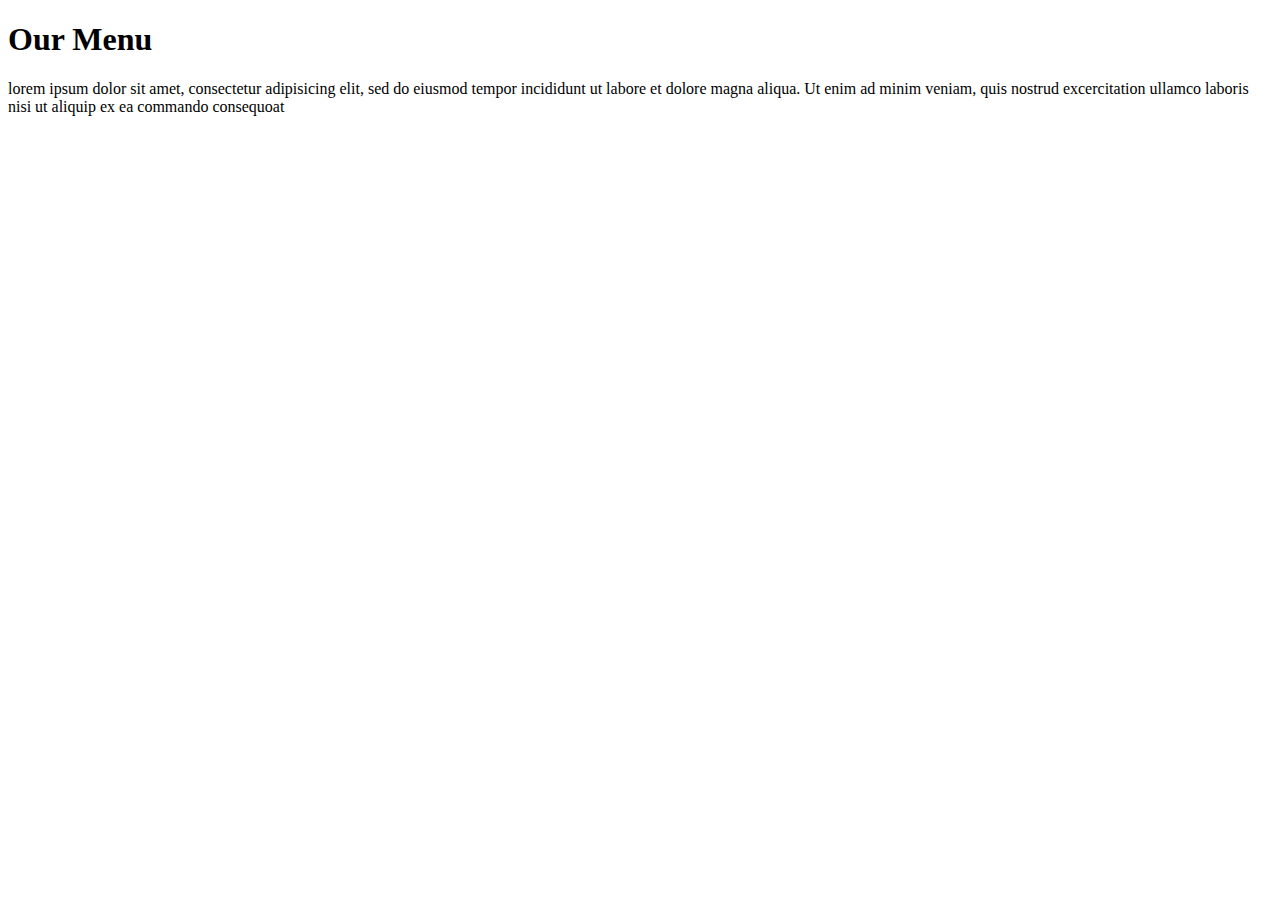
==== mod2_soln/index.html @ d1e77bdb "Assignment" ====
<!DOCTYPE html>
<html>
<head>
	<title>Assignment Slolution Module 2</title>
</head>
<body>
<h1>Our Menu</h1>
<p1>lorem ipsum dolor sit amet, consectetur adipisicing elit, sed do eiusmod tempor incididunt ut labore et dolore magna aliqua. Ut enim ad minim veniam, quis nostrud excercitation ullamco laboris nisi ut aliquip ex ea commando consequoat</p1>
</body>
</html>
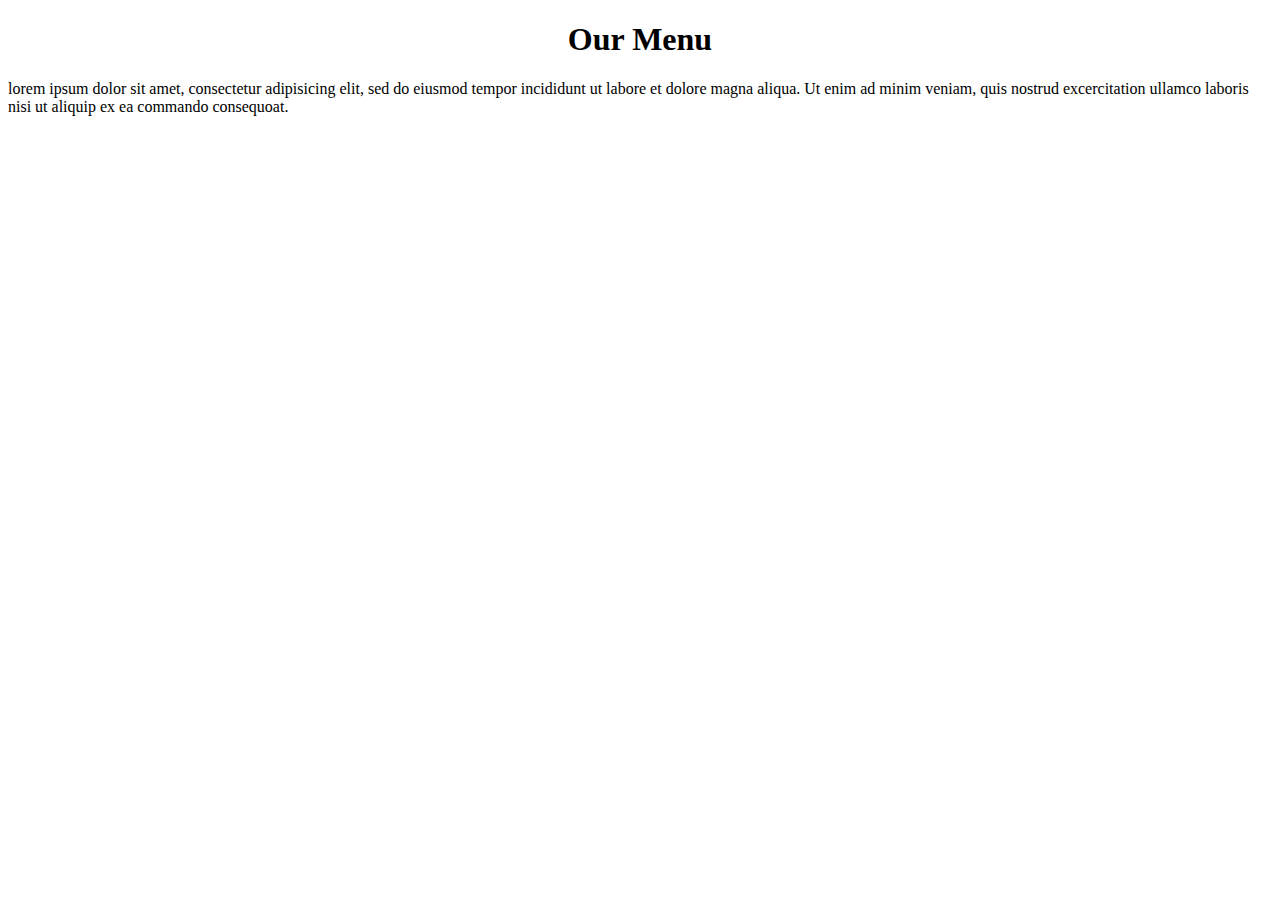
==== commit dc881eb9: "My First page." ====
--- a/mod2_soln/index.html
+++ b/mod2_soln/index.html
@@ -1,10 +1,27 @@
 <!DOCTYPE html>
 <html>
 <head>
-	<title>Assignment Slolution Module 2</title>
+	<title>Assignment Solution Module 2</title>
+<style>
+	
+	p{
+		width: 50px
+		height: 50px;
+		border: 1px solid black;
+		margin-bottom: 15px
+		background-color: gray;
+	}
+
+	h1 {
+		text-align: center;
+	}
+</style>
 </head>
 <body>
 <h1>Our Menu</h1>
-<p1>lorem ipsum dolor sit amet, consectetur adipisicing elit, sed do eiusmod tempor incididunt ut labore et dolore magna aliqua. Ut enim ad minim veniam, quis nostrud excercitation ullamco laboris nisi ut aliquip ex ea commando consequoat</p1>
+<p1>lorem ipsum dolor sit amet, consectetur
+adipisicing elit, sed do eiusmod tempor incididunt
+ut labore et dolore magna aliqua. Ut enim ad
+ minim veniam, quis nostrud excercitation ullamco laboris nisi ut aliquip ex ea commando consequoat. </p1>
 </body>
 </html>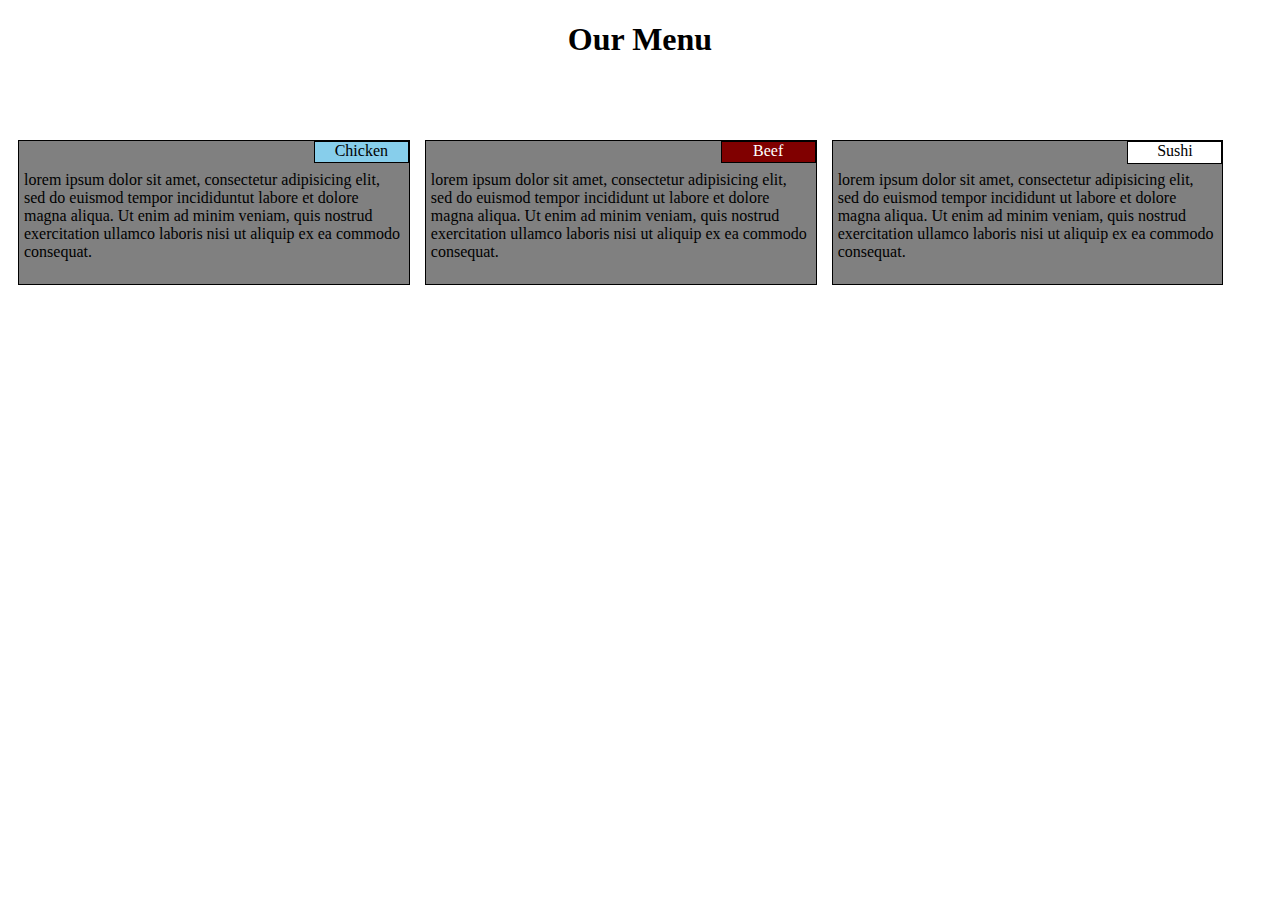
==== commit 7d117886: "Module 2 Assignment" ====
--- a/mod2_soln/index.html
+++ b/mod2_soln/index.html
@@ -1,27 +1,35 @@
 <!DOCTYPE html>
 <html>
 <head>
-	<title>Assignment Solution Module 2</title>
+<meta charset="utf-8">
+<meta name="viewport" content="width=device-width, initial-scale=1">
+<title>mod2_soln</title>
+<link rel="stylesheet" href="style.css">
 <style>
-	
-	p{
-		width: 50px
-		height: 50px;
-		border: 1px solid black;
-		margin-bottom: 15px
-		background-color: gray;
-	}
+h1{
+	text-align: center;
+}
 
-	h1 {
-		text-align: center;
-	}
 </style>
 </head>
 <body>
 <h1>Our Menu</h1>
-<p1>lorem ipsum dolor sit amet, consectetur
-adipisicing elit, sed do eiusmod tempor incididunt
-ut labore et dolore magna aliqua. Ut enim ad
- minim veniam, quis nostrud excercitation ullamco laboris nisi ut aliquip ex ea commando consequoat. </p1>
+<div id="bg1">
+<p id="p1">Chicken</p>lorem ipsum dolor sit amet, consectetur adipisicing elit, sed do euismod tempor incididuntut labore et dolore magna aliqua. Ut
+enim ad minim veniam, quis nostrud exercitation
+ullamco laboris nisi ut aliquip ex ea commodo consequat.
+</div>
+<div id="bg2">
+<p id="p2">Beef</p>lorem ipsum dolor sit amet, consectetur adipisicing elit, sed do euismod tempor incididunt
+ut labore et dolore magna aliqua. Ut
+enim ad minim veniam, quis nostrud exercitation
+ullamco laboris nisi ut aliquip ex ea commodo
+consequat.</div> 
+<div id="bg3">
+<p id="p3">Sushi</p>lorem ipsum dolor sit amet, consectetur adipisicing elit, sed do euismod tempor incididunt
+ut labore et dolore magna aliqua. Ut
+enim ad minim veniam, quis nostrud exercitation
+ullamco laboris nisi ut aliquip ex ea commodo
+consequat.</div>
 </body>
 </html>--- a/mod2_soln/style.css
+++ b/mod2_soln/style.css
@@ -0,0 +1,107 @@
+/*********Base styles **********/
+*{
+	box-sizing: border-box;
+}
+#bg1 {
+	width: 310px;
+	height: 145px;
+	background-color: gray;
+	font-family: serif;
+	margin-left: 10px;
+	margin-right: 5px;
+	margin-bottom: 15px;
+	border: 1px solid black;
+	padding: 30px 5px 10px 5px;
+}
+#bg2{
+	width: 310px;
+	height: 145px;
+	background-color: gray;
+	font-family: serif;
+	margin-left: 10px;
+	margin-right: 5px;
+	margin-bottom: 15px;
+	border: 1px solid black;
+	padding: 30px 5px 10px 5px;
+}
+#bg3{
+	width: 310px;
+	height: 145px;
+	background-color: gray;
+	font-family: serif;
+	margin-left: 10px;
+	margin-right: 5px;
+	margin-bottom: 15px;
+	border: 1px solid black;
+	padding: 30px 5px 10px 5px;
+}
+#p1{
+	width: 95px;
+	height: 22px;
+	background-color: skyblue;
+	margin: 0px;
+	border: 1px solid black;
+	float: right;
+	text-align: center;
+	position: absolute;
+	top:0;
+	right: 0;
+}
+#p2{
+	width: 95px;
+	height: 22px;
+	background-color: maroon;
+	color: white;
+	margin: 0px;
+	border: 1px solid black;
+	float: right;
+	text-align: center;
+	position: absolute;
+	top:0;
+	right: 0;
+}
+#p3{
+	width: 95px;
+	height: 23px;
+	background-color: white;
+	margin: 0px;
+	border: 1px solid black;
+	float: right;
+	text-align: center;
+	position: absolute;
+	top:0;
+	right: 0;
+	
+}
+div{
+	float: left;
+	padding: 5px;
+	position: relative;
+	top: 60px;
+}
+
+/************* Large devices only *********/
+@media (min-width: 992px){
+	#bg1 {
+		width: 31%;
+	}
+	#bg2 {
+		width: 31%;
+	}
+	#bg3 {
+		width: 31%;
+	}
+	
+}
+
+/********** Meduim devices only ***********/
+@media (min-width: 768px) and (max-width: 991px) {
+	#bg1 {
+		width: 44%;
+	}
+	#bg2 {
+		width: 44%;
+	}
+	#bg3 {
+		width: 90%;
+			}
